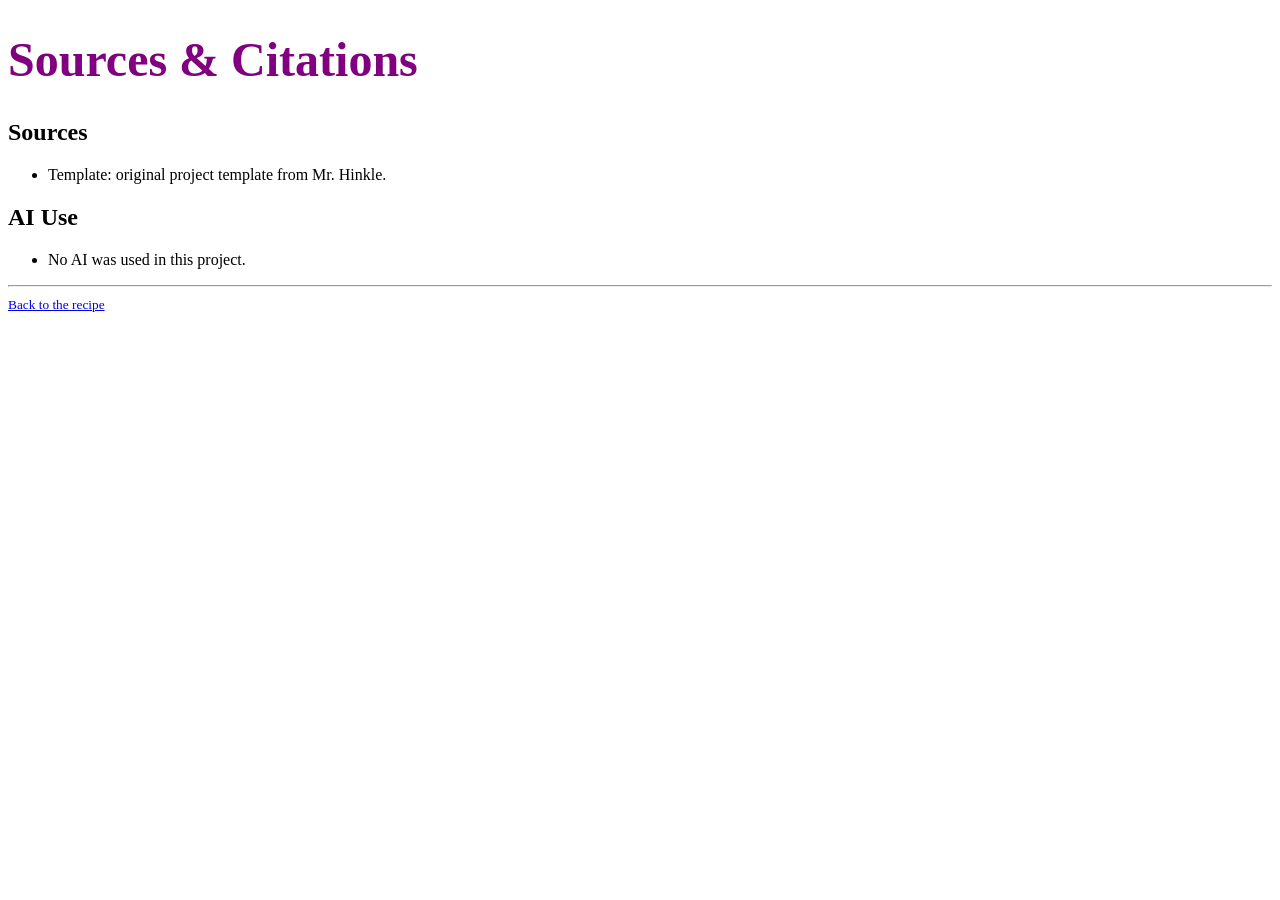
==== citations.html @ 5c125172 "Initial commit" ====
<!DOCTYPE html>
<html lang="en">
  <head>
    <meta charset="utf-8">
    <meta name="viewport" content="width=device-width, initial-scale=1">
    <title>Sources &amp; Citations</title>
    <!-- This page uses the same stylesheet as your recipe,
     so it will match your design automatically. -->
    <link rel="stylesheet" type="text/css" href="styles.css">
  </head>
  <body>
    <h1>Sources &amp; Citations</h1>

    <h2>Sources</h2>
    <ul>
      <li>Template: original project template from Mr. Hinkle.</li>
      <!-- List any other sources you used as you worked on
       the project, including images, fonts, and recipes or
       ideas you borrowed. -->
    </ul>

    <h2>AI Use</h2>
    <ul>
      <li>No AI was used in this project.</li>
      <!-- If you used AI, replace the line above and describe
       what you used it for, e.g.
       "Brainstormed ingredient ideas with ChatGPT." -->
    </ul>

    <footer>
      <hr>
      <small>
        <a href="index.html">Back to the recipe</a>
      </small>
    </footer>
  </body>
</html>
---- styles.css ----
/* Your styles go here! */
h1 {
  /* Demo style -- remove me and write your own */
  font-size: 48px;
  color: purple;
}
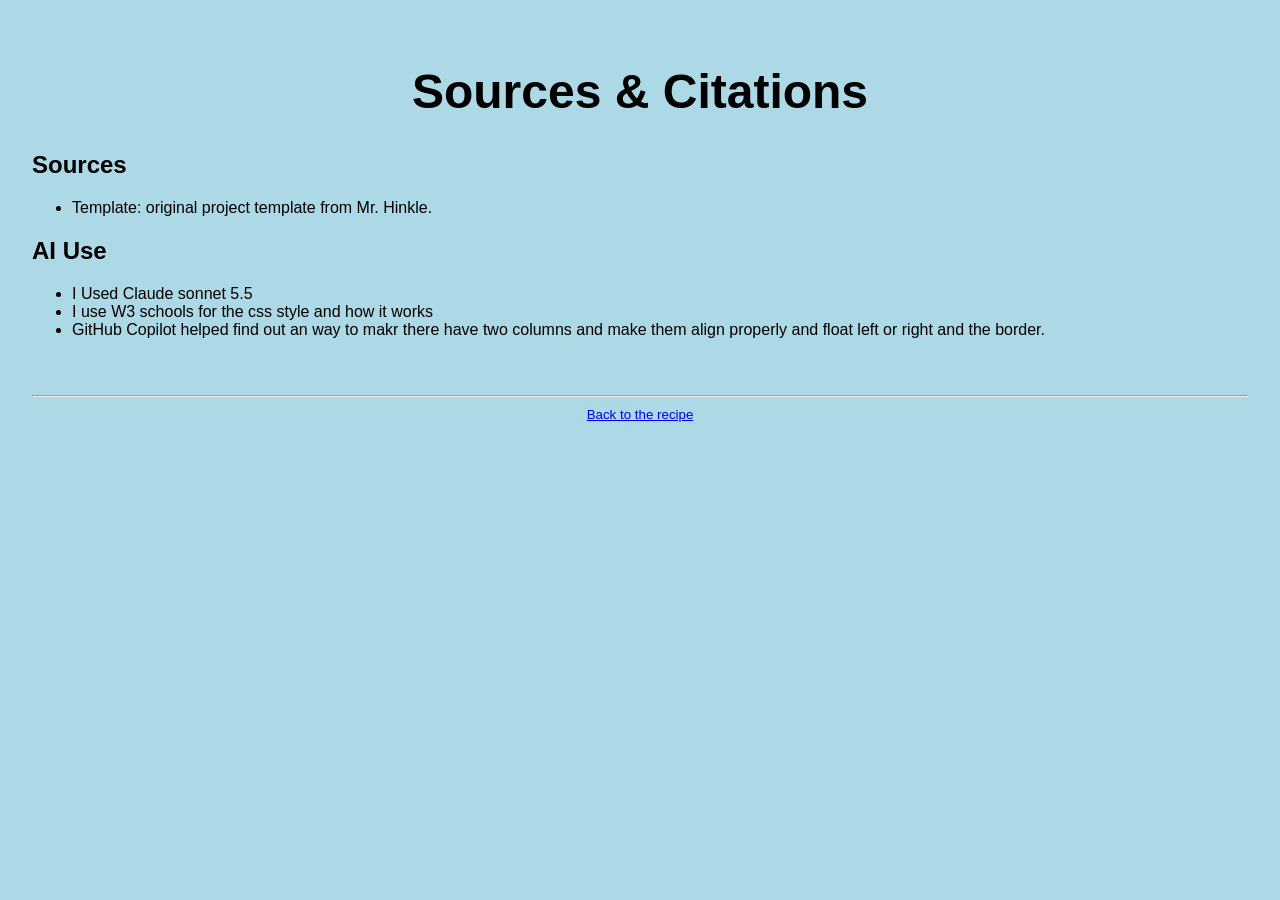
==== commit 9bc4c8f0: "changed a lot" ====
--- a/citations.html
+++ b/citations.html
@@ -21,10 +21,9 @@
 
     <h2>AI Use</h2>
     <ul>
-      <li>No AI was used in this project.</li>
-      <!-- If you used AI, replace the line above and describe
-       what you used it for, e.g.
-       "Brainstormed ingredient ideas with ChatGPT." -->
+      <li>I Used Claude sonnet 5.5</li>
+      <li>I use W3 schools for the css style and how it works</li>
+      <li>GitHub Copilot helped find out an way to makr there have two columns and make them align properly and float left or right and the border.</li>
     </ul>
 
     <footer>
--- a/styles.css
+++ b/styles.css
@@ -1,6 +1,59 @@
-/* Your styles go here! */
+/* AI-generated code starts here */
+/* Student prompt: "Split the ingredients and instructions into separate columns for a recipe layout." */
+body {
+  background-color: lightblue;
+  font-family: Verdana, sans-serif;
+  margin: 0;
+  padding: 2rem;
+}
+
 h1 {
-  /* Demo style -- remove me and write your own */
   font-size: 48px;
-  color: purple;
+  color: rgb(0, 0, 0);
+  text-align: center;
 }
+
+.recipe-columns {
+  width: 90%;
+  max-width: 1000px;
+  margin: 0 auto;
+  overflow: hidden;
+}
+
+.ingredients-column,
+.instructions-column {
+  box-sizing: border-box;
+  width: 46%;
+  margin: 0 2%;
+  padding: 1rem;
+  background-color: #f9f0e5;
+  border: 2px solid #720c0c;
+  float: left;
+}
+
+.ingredients-title,
+.instructions-title {
+  color: #3b2b1f;
+  font-size: 1.8rem;
+  margin-top: 0;
+}
+
+.ingredients,
+.instructions {
+  color: #7a3d00;
+  font-weight: bold;
+  line-height: 1.7;
+}
+
+p {
+  font-family: verdana;
+  font-size: 20px;
+}
+
+footer {
+  clear: both;
+  padding-top: 2rem;
+  text-align: center;
+}
+
+/* AI-generated code ends here */
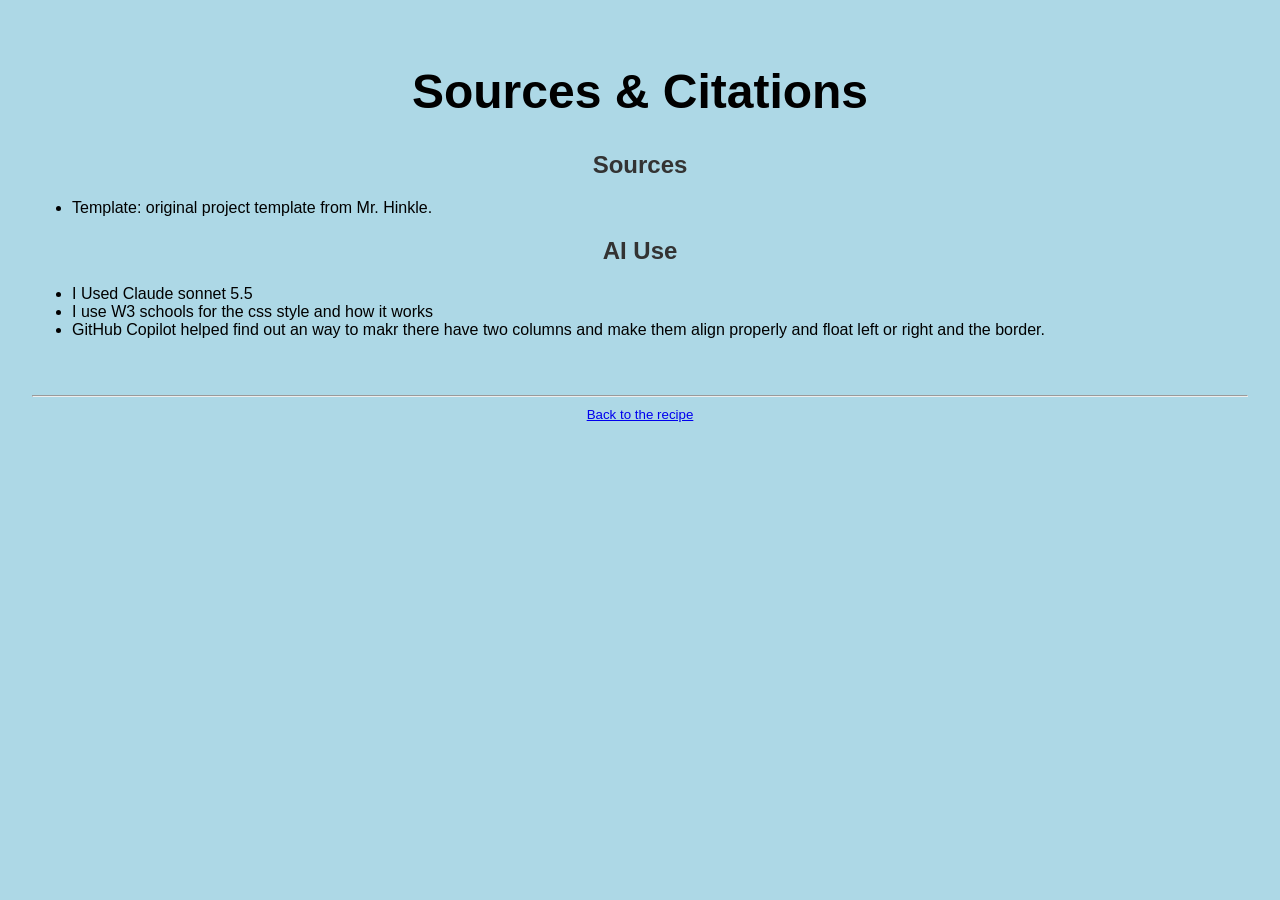
==== commit 6ee479eb: "i moved the directions an the ingredients and i add new images to the index.html and i also added a " ====
--- a/citations.html
+++ b/citations.html
@@ -23,7 +23,8 @@
     <ul>
       <li>I Used Claude sonnet 5.5</li>
       <li>I use W3 schools for the css style and how it works</li>
-      <li>GitHub Copilot helped find out an way to makr there have two columns and make them align properly and float left or right and the border.</li>
+      <li>GitHub Copilot helped find out an way to makr there have two columns and make them align
+        properly and float left or right and the border.</li>
     </ul>
 
     <footer>
--- a/styles.css
+++ b/styles.css
@@ -1,5 +1,3 @@
-/* AI-generated code starts here */
-/* Student prompt: "Split the ingredients and instructions into separate columns for a recipe layout." */
 body {
   background-color: lightblue;
   font-family: Verdana, sans-serif;
@@ -56,4 +54,69 @@
   text-align: center;
 }
 
-/* AI-generated code ends here */
+h2 {
+  text-align: center;
+  font-size: 24px;
+  color: #333;
+}
+
+.description-box {
+  max-width: 500px;
+  padding: 16px 20px;
+  border: 2px solid #720c0c;
+  background-color: #fff8f0;
+  font-family: Verdana, sans-serif;
+  font-size: 15px;
+  line-height: 1.5;
+  color: #333;
+}
+.description-box {
+  box-sizing: border-box;
+  width: 25%;
+  margin: 0 1% 1rem 0;
+  float: left;
+}
+
+.description-box h3 {
+  margin: 0;
+  color: #3b2b1f;
+  font-size: 1.2rem;
+  font-weight: normal;
+  line-height: 1.6;
+}
+
+.recipe-columns {
+  width: 73%;
+  margin: 0 0 0 1%;
+  float: left;
+}
+
+.ingredients-column,
+.instructions-column {
+  width: 48%;
+  margin: 0 1%;
+}
+
+@media (max-width: 700px) {
+
+  .description-box,
+  .recipe-columns {
+    width: 100%;
+    max-width: none;
+    margin: 0 0 1rem;
+    float: none;
+  }
+
+  .ingredients-column,
+  .instructions-column {
+    width: 100%;
+    margin: 0 0 1rem;
+    float: none;
+  }
+}
+.description-Title {
+  color: #3b2b1f;
+    font-size: 1.8rem;
+    margin-top: 0;
+}
+
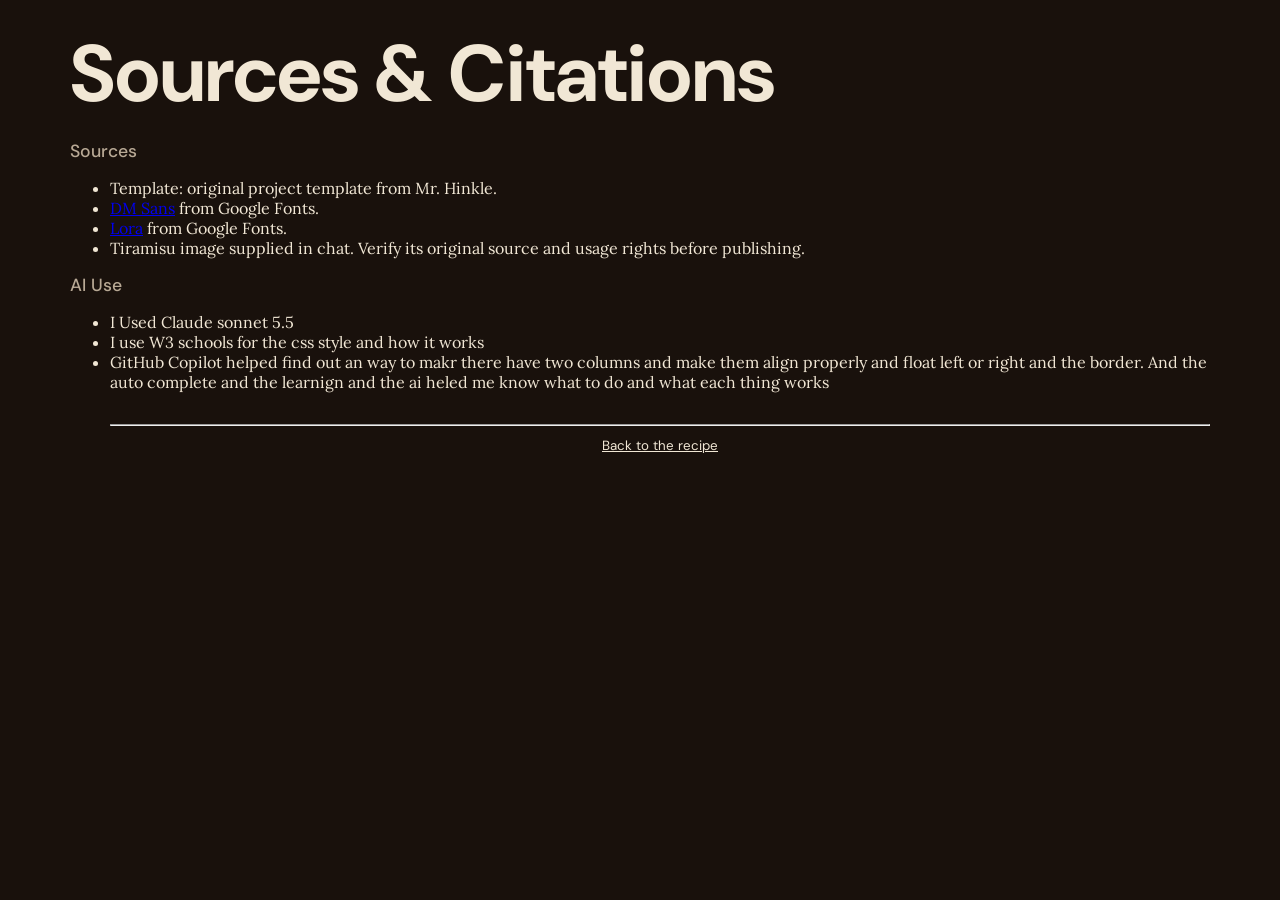
==== commit 540e7fae: "trying out new style and i aded image" ====
--- a/citations.html
+++ b/citations.html
@@ -7,6 +7,7 @@
     <!-- This page uses the same stylesheet as your recipe,
      so it will match your design automatically. -->
     <link rel="stylesheet" type="text/css" href="styles.css">
+    <link href="https://fonts.googleapis.com/css2?family=DM+Sans:wght@400;500;700&family=Lora:wght@400;700&display=swap" rel="stylesheet">
   </head>
   <body>
     <h1>Sources &amp; Citations</h1>
@@ -17,6 +18,9 @@
       <!-- List any other sources you used as you worked on
        the project, including images, fonts, and recipes or
        ideas you borrowed. -->
+      <li><a href="https://fonts.google.com/specimen/DM+Sans">DM Sans</a> from Google Fonts.</li>
+      <li><a href="https://fonts.google.com/specimen/Lora">Lora</a> from Google Fonts.</li>
+      <li>Tiramisu image supplied in chat. Verify its original source and usage rights before publishing.</li>
     </ul>
 
     <h2>AI Use</h2>
@@ -24,8 +28,8 @@
       <li>I Used Claude sonnet 5.5</li>
       <li>I use W3 schools for the css style and how it works</li>
       <li>GitHub Copilot helped find out an way to makr there have two columns and make them align
-        properly and float left or right and the border.</li>
-    </ul>
+        properly and float left or right and the border. And the auto complete and the learnign and the ai heled me know what to do and what each thing works</li>
+    
 
     <footer>
       <hr>
--- a/styles.css
+++ b/styles.css
@@ -1,3 +1,14 @@
+/*:root {
+  --primary-color: #720c0c;
+  --secondary-color: #f9f0e5;
+  --text-color: #3b2b1f;
+  --background-color: lightblue;
+  --font-family: Verdana, sans-serif;
+  --font-size-large: 48px;
+  --font-size-medium: 24px;
+  --font-size-small: 15px;
+}
+
 body {
   background-color: lightblue;
   font-family: Verdana, sans-serif;
@@ -6,7 +17,7 @@
 }
 
 h1 {
-  font-size: 48px;
+  font-size: var(--font-size-large);
   color: rgb(0, 0, 0);
   text-align: center;
 }
@@ -70,6 +81,7 @@
   line-height: 1.5;
   color: #333;
 }
+
 .description-box {
   box-sizing: border-box;
   width: 25%;
@@ -80,7 +92,7 @@
 .description-box h3 {
   margin: 0;
   color: #3b2b1f;
-  font-size: 1.2rem;
+  font-size: var(--font-size-medium);
   font-weight: normal;
   line-height: 1.6;
 }
@@ -114,9 +126,433 @@
     float: none;
   }
 }
+
 .description-Title {
   color: #3b2b1f;
-    font-size: 1.8rem;
-    margin-top: 0;
-}
-
+  font-size: var(--font-size-medium);
+  margin-top: 0;
+}
+*/
+/* these are all the numbers and colors for the website */
+:root {
+  --primary-color: #720c0c;
+  --secondary-color: #f9f0e5;
+  --text-color: #3b2b1f;
+  --background-color: lightblue;
+
+  --font-family: "DM Sans", sans-serif;
+  --font-size-large: 48px;
+  --font-size-medium: 24px;
+  --font-size-small: 15px;
+  
+  --line-color: #ded3c5;
+  --muted-color: #82756b;
+}
+/* this is all the general code for text an the body */
+body {
+  background-color: var(--background-color);
+  font-family: var(--font-family);
+  color: var(--text-color);
+  margin: 0;
+  padding: 2rem;
+}
+
+h1 {
+  font-size: var(--font-size-large);
+  color: var(--text-color);
+  text-align: center;
+}
+
+h2 {
+  text-align: center;
+  font-size: var(--font-size-medium);
+  color: var(--text-color);
+}
+
+p {
+  font-family: var(--font-family);
+  font-size: 20px;
+}
+
+/* this is the code for the description box */
+
+.description-box {
+  box-sizing: border-box;
+  max-width: 25%;
+  margin: 0 1% 1rem 0;
+  padding: 16px 20px;
+
+  float: left;
+
+  border: 2px solid var(--primary-color);
+  background-color: #fff8f0;
+
+  font-family: var(--font-family);
+  font-size: var(--font-size-small);
+  line-height: 1.5;
+  color: var(--text-color);
+}
+
+.description-box h3,
+.description-Title {
+  margin-top: 0;
+  color: var(--text-color);
+  font-size: var(--font-size-medium);
+  font-weight: normal;
+  line-height: 1.6;
+}
+
+/* this is the code for the recipe columns */
+
+.recipe-columns { 
+  box-sizing: border-box;
+  width: 73%;
+  margin: 0 0 0 1%;
+
+  float: left;
+}
+
+.ingredients-column,
+.instructions-column {
+  box-sizing: border-box;
+
+  width: 48%;
+  margin: 0 1%;
+  padding: 1rem;
+  
+  background-color: var(--secondary-color);
+  border: 2px solid var(--primary-color);
+  float: left;
+}
+
+/*column titles*/
+
+.ingredients-title,
+.instructions-title {
+  color: var(--text-color);
+  font-size: 1.8rem;
+  margin-top: 0;
+  font-family: var(--font-family);
+  font-weight: 400;
+}
+
+/*Ingredients and instructions*/
+
+.ingredients,
+.instructions {
+  color: #7a3d00;
+  font-weight: 400;
+  line-height: 1.7;
+  font-family: var(--font-family);
+}
+
+/* this is the code for the Minimalist style */
+/* the ingredients section */
+
+.ingredients{
+  width : 100%;
+  max-width: 764px;
+  color: var(--text-color);
+}
+
+.ingredients h2{
+  font-family: var(--font-family);
+  font-size: 58px;
+  line-height: 1;
+  font-weight: 400;
+  letter-spacing: -2px;
+
+  text-align: left;
+}
+
+.ingredients {
+  font-size: 28px;
+  line-height: 1.2;
+  font-weight: 400;
+}
+
+.ingredients-note {
+  max-width: 760px;
+  margin: 0 auto;
+
+  color: var(--muted-color);
+  font-family: var(--serif-font);
+  font-size: 25px;
+  line-height: 1.7;
+  font-style: italic;
+  font-weight: 400;
+}
+
+/*fotter*/
+
+footer {
+  clear: both;
+  padding-top: 2rem;
+  text-align: center;
+}
+body {
+  box-sizing: border-box;
+  max-width: 900px;
+  margin: 0 auto;
+  padding: 2rem 1.25rem;
+  background-color: #fbf8f3;
+  color: #3b302a;
+}
+
+h1 {
+  margin: 0 0 1.5rem;
+  color: #3b302a;
+  font-size: 2.75rem;
+  font-weight: 400;
+  text-align: left;
+}
+
+h2 {
+  color: #3b302a;
+  text-align: left;
+}
+
+.description-box {
+  box-sizing: border-box;
+  width: 100%;
+  max-width: 764px;
+  margin: 0 auto 2rem;
+  padding: 0 0 1.5rem;
+  float: none;
+  border: 0;
+  border-bottom: 1px solid #ded3c5;
+  background-color: transparent;
+}
+
+.description-box h3 {
+  font-size: 1rem;
+  line-height: 1.7;
+}
+
+.recipe-columns {
+  width: 100%;
+  margin: 0 auto;
+  float: none;
+}
+
+.ingredients-column,
+.instructions-column {
+  box-sizing: border-box;
+  width: 100%;
+  margin: 0;
+  padding: 1.25rem 0;
+  float: none;
+  border: 0;
+  border-bottom: 1px solid #ded3c5;
+  background-color: transparent;
+}
+
+.ingredients-title,
+.instructions-title {
+  margin-bottom: 1rem;
+  color: #3b302a;
+  font-size: 2rem;
+  font-weight: 400;
+}
+
+.ingredients {
+  margin: 0;
+  padding: 0;
+  color: #3b302a;
+  font-size: 1.1rem;
+  line-height: 1.5;
+  list-style: none;
+}
+
+.ingredients li {
+  padding: 0.85rem 0;
+  border-top: 1px solid #ded3c5;
+}
+
+.ingredients li:last-child {
+  border-bottom: 1px solid #ded3c5;
+}
+
+.instructions {
+  padding-left: 1.5rem;
+  color: #3b302a;
+  font-size: 1.1rem;
+  line-height: 1.7;
+}
+
+.instructions li {
+  padding: 0.25rem 0;
+}
+
+footer {
+  padding: 1.5rem 0 0;
+  color: #82756b;
+}
+
+footer a {
+  color: #3b302a;
+}
+:root {
+  --primary-color: #d58a98;
+  --secondary-color: #241810;
+  --text-color: #f1e7d5;
+  --background-color: #19110c;
+  --line-color: #39291f;
+  --muted-color: #b8a995;
+  --font-family: "DM Sans", sans-serif;
+  --serif-font: "Lora", Georgia, serif;
+}
+
+body {
+  max-width: 1200px;
+  padding: 2rem 30px;
+  background-color: var(--background-color);
+  color: var(--text-color);
+  font-family: var(--serif-font);
+}
+
+h1,
+.ingredients-title,
+.instructions-title,
+footer,
+footer a {
+  font-family: var(--font-family);
+}
+
+h1 {
+  margin-bottom: 1.5rem;
+  color: var(--text-color);
+  font-size: 5rem;
+  font-weight: 700;
+  line-height: 1.05;
+  text-align: left;
+}
+
+h2 {
+  color: var(--muted-color);
+  font-family: var(--font-family);
+  font-size: 1.1rem;
+  font-weight: 500;
+  text-align: left;
+}
+
+.description-box {
+  max-width: none;
+  margin: 0 0 3rem;
+  padding: 0;
+  border: 0;
+  background: transparent;
+  color: var(--muted-color);
+}
+
+.description-Title {
+  margin-bottom: 0.5rem;
+  color: var(--primary-color);
+  font-family: var(--font-family);
+  font-size: 1rem;
+  font-weight: 700;
+}
+
+.description-box h3 {
+  color: var(--muted-color);
+  font-family: var(--serif-font);
+  font-size: 1.35rem;
+  font-weight: 400;
+  line-height: 1.8;
+}
+
+.recipe-columns {
+  width: 100%;
+}
+
+.ingredients-column,
+.instructions-column {
+  margin: 0;
+  padding: 1.5rem 0;
+  border: 0;
+  border-top: 1px solid var(--line-color);
+  background: transparent;
+}
+
+.ingredients-title,
+.instructions-title {
+  color: var(--text-color);
+  font-size: 2.25rem;
+  font-weight: 700;
+}
+
+.ingredients {
+  max-width: none;
+  color: var(--text-color);
+  font-family: var(--serif-font);
+  font-size: 1rem;
+  line-height: 1.8;
+  list-style: none;
+}
+
+.ingredients li {
+  padding: 1rem 0;
+  border-top: 1px solid var(--line-color);
+}
+
+.ingredients li:last-child {
+  border-bottom: 1px solid var(--line-color);
+}
+
+.instructions {
+  padding-left: 3rem;
+  color: var(--text-color);
+  font-family: var(--serif-font);
+  font-size: 1rem;
+  line-height: 1.8;
+}
+
+.instructions li {
+  padding: 1rem 0 1rem 0.5rem;
+  border-bottom: 1px solid var(--line-color);
+}
+
+.instructions li::marker {
+  color: var(--primary-color);
+  font-family: var(--font-family);
+  font-size: 2rem;
+  font-weight: 700;
+}
+
+footer {
+  color: var(--muted-color);
+}
+
+footer a {
+  color: var(--text-color);
+}
+
+.recipe-photo {
+  margin: 0 0 2rem;
+}
+
+.recipe-photo img {
+  display: block;
+  width: 100%;
+  max-width: 500px;
+  height: auto;
+}
+
+@media (max-width: 600px) {
+  body {
+    padding: 1.5rem;
+  }
+
+  h1 {
+    font-size: 3.5rem;
+  }
+
+  .description-box h3 {
+    font-size: 1.1rem;
+  }
+
+  .instructions {
+    padding-left: 2rem;
+  }
+}
+
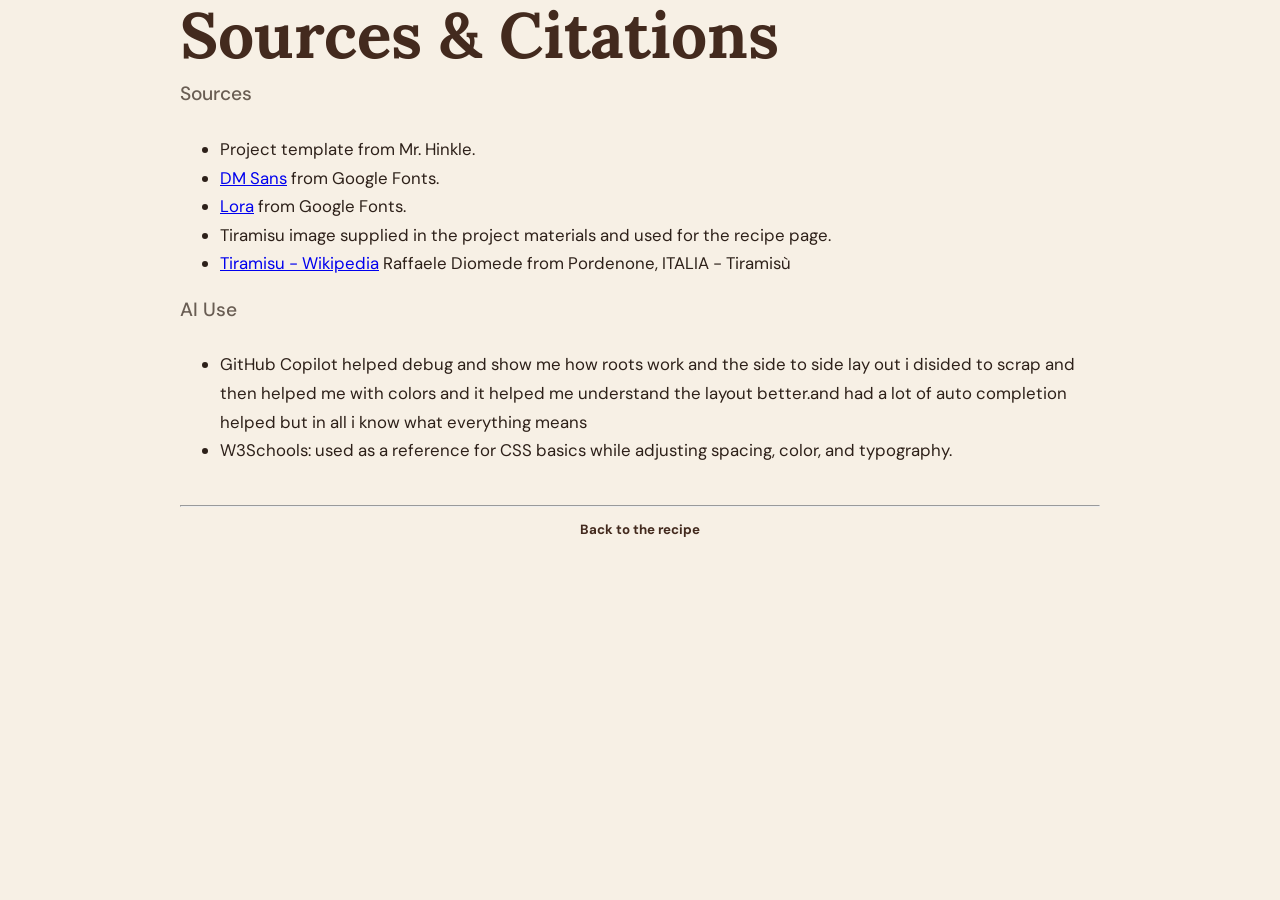
==== commit 76c883c2: "did the image and an a alr=" ====
--- a/citations.html
+++ b/citations.html
@@ -4,32 +4,34 @@
     <meta charset="utf-8">
     <meta name="viewport" content="width=device-width, initial-scale=1">
     <title>Sources &amp; Citations</title>
-    <!-- This page uses the same stylesheet as your recipe,
-     so it will match your design automatically. -->
     <link rel="stylesheet" type="text/css" href="styles.css">
     <link href="https://fonts.googleapis.com/css2?family=DM+Sans:wght@400;500;700&family=Lora:wght@400;700&display=swap" rel="stylesheet">
   </head>
   <body>
-    <h1>Sources &amp; Citations</h1>
+    <header class="page-header">
+      <h1>Sources &amp; Citations</h1>
+    </header>
 
-    <h2>Sources</h2>
-    <ul>
-      <li>Template: original project template from Mr. Hinkle.</li>
-      <!-- List any other sources you used as you worked on
-       the project, including images, fonts, and recipes or
-       ideas you borrowed. -->
-      <li><a href="https://fonts.google.com/specimen/DM+Sans">DM Sans</a> from Google Fonts.</li>
-      <li><a href="https://fonts.google.com/specimen/Lora">Lora</a> from Google Fonts.</li>
-      <li>Tiramisu image supplied in chat. Verify its original source and usage rights before publishing.</li>
-    </ul>
+    <main>
+      <section>
+        <h2>Sources</h2>
+        <ul>
+          <li>Project template from Mr. Hinkle.</li>
+          <li><a href="https://fonts.google.com/specimen/DM+Sans">DM Sans</a> from Google Fonts.</li>
+          <li><a href="https://fonts.google.com/specimen/Lora">Lora</a> from Google Fonts.</li>
+          <li>Tiramisu image supplied in the project materials and used for the recipe page.</li>
+          <li><a href="https://en.wikipedia.org/wiki/Tiramisu">Tiramisu - Wikipedia</a> Raffaele Diomede from Pordenone, ITALIA - Tiramisù</li>
+        </ul>
+      </section>
 
-    <h2>AI Use</h2>
-    <ul>
-      <li>I Used Claude sonnet 5.5</li>
-      <li>I use W3 schools for the css style and how it works</li>
-      <li>GitHub Copilot helped find out an way to makr there have two columns and make them align
-        properly and float left or right and the border. And the auto complete and the learnign and the ai heled me know what to do and what each thing works</li>
-    
+      <section>
+        <h2>AI Use</h2>
+        <ul>
+          <li>GitHub Copilot helped debug and show me how roots work and the side to side lay out i disided to scrap and then helped me with colors and it helped me understand the layout better.and had a lot of auto completion helped but in all i know what everything means</li>
+          <li>W3Schools: used as a reference for CSS basics while adjusting spacing, color, and typography.</li>
+        </ul>
+      </section>
+    </main>
 
     <footer>
       <hr>
--- a/styles.css
+++ b/styles.css
@@ -1,558 +1,186 @@
-/*:root {
-  --primary-color: #720c0c;
-  --secondary-color: #f9f0e5;
-  --text-color: #3b2b1f;
-  --background-color: lightblue;
-  --font-family: Verdana, sans-serif;
-  --font-size-large: 48px;
-  --font-size-medium: 24px;
-  --font-size-small: 15px;
+
+:root {
+  --page-background: #f7f0e5;
+  --panel-background: #fffaf1;
+  --panel-border: #cfae84;
+  --heading-color: #432a1e;
+  --text-color: #2d2019;
+  --accent-color: #8b3f31;
+  --muted-color: #695d53;
+  --font-body: "DM Sans", sans-serif;
+  --font-heading: "Lora", Georgia, serif;
+}
+
+* {
+  box-sizing: border-box;
 }
 
 body {
-  background-color: lightblue;
-  font-family: Verdana, sans-serif;
   margin: 0;
-  padding: 2rem;
+  background: var(--page-background);
+  color: var(--text-color);
+  font-family: var(--font-body);
+  line-height: 1.7;
+}
+
+img {
+  max-width: 100%;
+  height: auto;
+}
+
+.page-header,
+main,
+footer {
+  max-width: 960px;
+  margin: 0 auto;
+  padding: 0 1.25rem;
+}
+
+.eyebrow {
+  margin: 0 0 0.5rem;
+  color: var(--accent-color);
+  font-size: 0.8rem;
+  font-weight: 700;
+  letter-spacing: 0.18rem;
+  text-transform: uppercase;
+}
+
+h1,
+h2,
+h3 {
+  margin-top: 0;
 }
 
 h1 {
-  font-size: var(--font-size-large);
-  color: rgb(0, 0, 0);
+  margin-bottom: 0.5rem;
+  color: var(--heading-color);
+  font-family: var(--font-heading);
+  font-size: clamp(2.5rem, 5vw, 4.25rem);
+  line-height: 1.1;
+}
+
+h2 {
+  margin-bottom: 1.5rem;
+  color: var(--muted-color);
+  font-size: 1.2rem;
+  font-weight: 500;
+}
+
+h3 {
+  color: var(--heading-color);
+  font-family: var(--font-heading);
+  font-size: 1.9rem;
+}
+
+p,
+li {
+  font-size: 1.05rem;
+}
+
+.description-box {
+  margin: 1.5rem auto 2rem;
+  padding: 1.5rem;
+  background: var(--panel-background);
+  border: 1px solid var(--panel-border);
+  border-radius: 0.75rem;
+}
+
+.description-box h3 {
+  margin-bottom: 0.75rem;
+  font-size: 1.7rem;
+}
+
+.description-box p {
+  margin: 0;
+  color: var(--text-color);
+}
+
+.recipe-photo {
+  margin: 0 auto 2rem;
+  max-width: 760px;
   text-align: center;
 }
 
+.recipe-photo img {
+  display: block;
+  width: 100%;
+  border: 1px solid var(--panel-border);
+  border-radius: 0.75rem;
+  box-shadow: 0 4px 14px rgba(67, 42, 30, 0.08);
+}
+
 .recipe-columns {
-  width: 90%;
-  max-width: 1000px;
-  margin: 0 auto;
   overflow: hidden;
+  margin-bottom: 2rem;
 }
 
 .ingredients-column,
 .instructions-column {
-  box-sizing: border-box;
-  width: 46%;
-  margin: 0 2%;
-  padding: 1rem;
-  background-color: #f9f0e5;
-  border: 2px solid #720c0c;
   float: left;
-}
-
-.ingredients-title,
-.instructions-title {
-  color: #3b2b1f;
-  font-size: 1.8rem;
-  margin-top: 0;
-}
-
-.ingredients,
-.instructions {
-  color: #7a3d00;
-  font-weight: bold;
-  line-height: 1.7;
-}
-
-p {
-  font-family: verdana;
-  font-size: 20px;
-}
-
-footer {
-  clear: both;
-  padding-top: 2rem;
-  text-align: center;
-}
-
-h2 {
-  text-align: center;
-  font-size: 24px;
-  color: #333;
-}
-
-.description-box {
-  max-width: 500px;
-  padding: 16px 20px;
-  border: 2px solid #720c0c;
-  background-color: #fff8f0;
-  font-family: Verdana, sans-serif;
-  font-size: 15px;
-  line-height: 1.5;
-  color: #333;
-}
-
-.description-box {
-  box-sizing: border-box;
-  width: 25%;
-  margin: 0 1% 1rem 0;
-  float: left;
-}
-
-.description-box h3 {
-  margin: 0;
-  color: #3b2b1f;
-  font-size: var(--font-size-medium);
-  font-weight: normal;
-  line-height: 1.6;
-}
-
-.recipe-columns {
-  width: 73%;
-  margin: 0 0 0 1%;
-  float: left;
-}
-
-.ingredients-column,
-.instructions-column {
   width: 48%;
   margin: 0 1%;
-}
-
-@media (max-width: 700px) {
-
-  .description-box,
-  .recipe-columns {
-    width: 100%;
-    max-width: none;
-    margin: 0 0 1rem;
-    float: none;
-  }
-
-  .ingredients-column,
-  .instructions-column {
-    width: 100%;
-    margin: 0 0 1rem;
-    float: none;
-  }
-}
-
-.description-Title {
-  color: #3b2b1f;
-  font-size: var(--font-size-medium);
-  margin-top: 0;
-}
-*/
-/* these are all the numbers and colors for the website */
-:root {
-  --primary-color: #720c0c;
-  --secondary-color: #f9f0e5;
-  --text-color: #3b2b1f;
-  --background-color: lightblue;
-
-  --font-family: "DM Sans", sans-serif;
-  --font-size-large: 48px;
-  --font-size-medium: 24px;
-  --font-size-small: 15px;
-  
-  --line-color: #ded3c5;
-  --muted-color: #82756b;
-}
-/* this is all the general code for text an the body */
-body {
-  background-color: var(--background-color);
-  font-family: var(--font-family);
-  color: var(--text-color);
-  margin: 0;
-  padding: 2rem;
-}
-
-h1 {
-  font-size: var(--font-size-large);
-  color: var(--text-color);
-  text-align: center;
-}
-
-h2 {
-  text-align: center;
-  font-size: var(--font-size-medium);
-  color: var(--text-color);
-}
-
-p {
-  font-family: var(--font-family);
-  font-size: 20px;
-}
-
-/* this is the code for the description box */
-
-.description-box {
-  box-sizing: border-box;
-  max-width: 25%;
-  margin: 0 1% 1rem 0;
-  padding: 16px 20px;
-
-  float: left;
-
-  border: 2px solid var(--primary-color);
-  background-color: #fff8f0;
-
-  font-family: var(--font-family);
-  font-size: var(--font-size-small);
-  line-height: 1.5;
-  color: var(--text-color);
-}
-
-.description-box h3,
-.description-Title {
-  margin-top: 0;
-  color: var(--text-color);
-  font-size: var(--font-size-medium);
-  font-weight: normal;
-  line-height: 1.6;
-}
-
-/* this is the code for the recipe columns */
-
-.recipe-columns { 
-  box-sizing: border-box;
-  width: 73%;
-  margin: 0 0 0 1%;
-
-  float: left;
-}
-
-.ingredients-column,
-.instructions-column {
-  box-sizing: border-box;
-
-  width: 48%;
-  margin: 0 1%;
-  padding: 1rem;
-  
-  background-color: var(--secondary-color);
-  border: 2px solid var(--primary-color);
-  float: left;
-}
-
-/*column titles*/
-
-.ingredients-title,
-.instructions-title {
-  color: var(--text-color);
-  font-size: 1.8rem;
-  margin-top: 0;
-  font-family: var(--font-family);
-  font-weight: 400;
-}
-
-/*Ingredients and instructions*/
-
-.ingredients,
-.instructions {
-  color: #7a3d00;
-  font-weight: 400;
-  line-height: 1.7;
-  font-family: var(--font-family);
-}
-
-/* this is the code for the Minimalist style */
-/* the ingredients section */
-
-.ingredients{
-  width : 100%;
-  max-width: 764px;
-  color: var(--text-color);
-}
-
-.ingredients h2{
-  font-family: var(--font-family);
-  font-size: 58px;
-  line-height: 1;
-  font-weight: 400;
-  letter-spacing: -2px;
-
-  text-align: left;
-}
-
-.ingredients {
-  font-size: 28px;
-  line-height: 1.2;
-  font-weight: 400;
-}
-
-.ingredients-note {
-  max-width: 760px;
-  margin: 0 auto;
-
-  color: var(--muted-color);
-  font-family: var(--serif-font);
-  font-size: 25px;
-  line-height: 1.7;
-  font-style: italic;
-  font-weight: 400;
-}
-
-/*fotter*/
-
-footer {
-  clear: both;
-  padding-top: 2rem;
-  text-align: center;
-}
-body {
-  box-sizing: border-box;
-  max-width: 900px;
-  margin: 0 auto;
-  padding: 2rem 1.25rem;
-  background-color: #fbf8f3;
-  color: #3b302a;
-}
-
-h1 {
-  margin: 0 0 1.5rem;
-  color: #3b302a;
-  font-size: 2.75rem;
-  font-weight: 400;
-  text-align: left;
-}
-
-h2 {
-  color: #3b302a;
-  text-align: left;
-}
-
-.description-box {
-  box-sizing: border-box;
-  width: 100%;
-  max-width: 764px;
-  margin: 0 auto 2rem;
-  padding: 0 0 1.5rem;
-  float: none;
-  border: 0;
-  border-bottom: 1px solid #ded3c5;
-  background-color: transparent;
-}
-
-.description-box h3 {
-  font-size: 1rem;
-  line-height: 1.7;
-}
-
-.recipe-columns {
-  width: 100%;
-  margin: 0 auto;
-  float: none;
-}
-
-.ingredients-column,
-.instructions-column {
-  box-sizing: border-box;
-  width: 100%;
-  margin: 0;
-  padding: 1.25rem 0;
-  float: none;
-  border: 0;
-  border-bottom: 1px solid #ded3c5;
-  background-color: transparent;
+  padding: 1.5rem;
+  background: var(--panel-background);
+  border: 1px solid var(--panel-border);
+  border-radius: 0.75rem;
 }
 
 .ingredients-title,
 .instructions-title {
   margin-bottom: 1rem;
-  color: #3b302a;
+  color: var(--heading-color);
   font-size: 2rem;
-  font-weight: 400;
 }
 
-.ingredients {
+.ingredients,
+.instructions {
   margin: 0;
-  padding: 0;
-  color: #3b302a;
-  font-size: 1.1rem;
-  line-height: 1.5;
-  list-style: none;
+  padding-left: 1.2rem;
+  line-height: 1.8;
 }
 
-.ingredients li {
-  padding: 0.85rem 0;
-  border-top: 1px solid #ded3c5;
+.ingredients li,
+.instructions li {
+  margin-bottom: 0.6rem;
 }
 
-.ingredients li:last-child {
-  border-bottom: 1px solid #ded3c5;
-}
-
-.instructions {
-  padding-left: 1.5rem;
-  color: #3b302a;
-  font-size: 1.1rem;
-  line-height: 1.7;
-}
-
-.instructions li {
-  padding: 0.25rem 0;
+.ingredients li::marker,
+.instructions li::marker {
+  color: var(--accent-color);
 }
 
 footer {
-  padding: 1.5rem 0 0;
-  color: #82756b;
+  clear: both;  
+  padding-top: 1rem;
+  padding-bottom: 2rem;
+  text-align: center;
 }
 
 footer a {
-  color: #3b302a;
-}
-:root {
-  --primary-color: #d58a98;
-  --secondary-color: #241810;
-  --text-color: #f1e7d5;
-  --background-color: #19110c;
-  --line-color: #39291f;
-  --muted-color: #b8a995;
-  --font-family: "DM Sans", sans-serif;
-  --serif-font: "Lora", Georgia, serif;
+  color: var(--heading-color);
+  font-weight: 700;
+  text-decoration: none;
 }
 
-body {
-  max-width: 1200px;
-  padding: 2rem 30px;
-  background-color: var(--background-color);
-  color: var(--text-color);
-  font-family: var(--serif-font);
+footer a:hover,
+footer a:focus {
+  text-decoration: underline;
 }
 
-h1,
-.ingredients-title,
-.instructions-title,
-footer,
-footer a {
-  font-family: var(--font-family);
-}
-
-h1 {
-  margin-bottom: 1.5rem;
-  color: var(--text-color);
-  font-size: 5rem;
-  font-weight: 700;
-  line-height: 1.05;
-  text-align: left;
-}
-
-h2 {
-  color: var(--muted-color);
-  font-family: var(--font-family);
-  font-size: 1.1rem;
-  font-weight: 500;
-  text-align: left;
-}
-
-.description-box {
-  max-width: none;
-  margin: 0 0 3rem;
-  padding: 0;
-  border: 0;
-  background: transparent;
-  color: var(--muted-color);
-}
-
-.description-Title {
-  margin-bottom: 0.5rem;
-  color: var(--primary-color);
-  font-family: var(--font-family);
-  font-size: 1rem;
-  font-weight: 700;
-}
-
-.description-box h3 {
-  color: var(--muted-color);
-  font-family: var(--serif-font);
-  font-size: 1.35rem;
-  font-weight: 400;
-  line-height: 1.8;
-}
-
-.recipe-columns {
-  width: 100%;
-}
-
-.ingredients-column,
-.instructions-column {
-  margin: 0;
-  padding: 1.5rem 0;
-  border: 0;
-  border-top: 1px solid var(--line-color);
-  background: transparent;
-}
-
-.ingredients-title,
-.instructions-title {
-  color: var(--text-color);
-  font-size: 2.25rem;
-  font-weight: 700;
-}
-
-.ingredients {
-  max-width: none;
-  color: var(--text-color);
-  font-family: var(--serif-font);
-  font-size: 1rem;
-  line-height: 1.8;
-  list-style: none;
-}
-
-.ingredients li {
-  padding: 1rem 0;
-  border-top: 1px solid var(--line-color);
-}
-
-.ingredients li:last-child {
-  border-bottom: 1px solid var(--line-color);
-}
-
-.instructions {
-  padding-left: 3rem;
-  color: var(--text-color);
-  font-family: var(--serif-font);
-  font-size: 1rem;
-  line-height: 1.8;
-}
-
-.instructions li {
-  padding: 1rem 0 1rem 0.5rem;
-  border-bottom: 1px solid var(--line-color);
-}
-
-.instructions li::marker {
-  color: var(--primary-color);
-  font-family: var(--font-family);
-  font-size: 2rem;
-  font-weight: 700;
-}
-
-footer {
-  color: var(--muted-color);
-}
-
-footer a {
-  color: var(--text-color);
-}
-
-.recipe-photo {
-  margin: 0 0 2rem;
-}
-
-.recipe-photo img {
-  display: block;
-  width: 100%;
-  max-width: 500px;
-  height: auto;
-}
-
-@media (max-width: 600px) {
-  body {
-    padding: 1.5rem;
+@media (max-width: 700px) {
+  .ingredients-column,
+  .instructions-column {
+    float: none;
+    width: 100%;
+    margin: 0 0 1rem;
   }
 
-  h1 {
-    font-size: 3.5rem;
-  }
-
-  .description-box h3 {
-    font-size: 1.1rem;
-  }
-
-  .instructions {
-    padding-left: 2rem;
+  .page-header,
+  main,
+  footer {
+    padding-left: 1rem;
+    padding-right: 1rem;
   }
 }
 
+ 
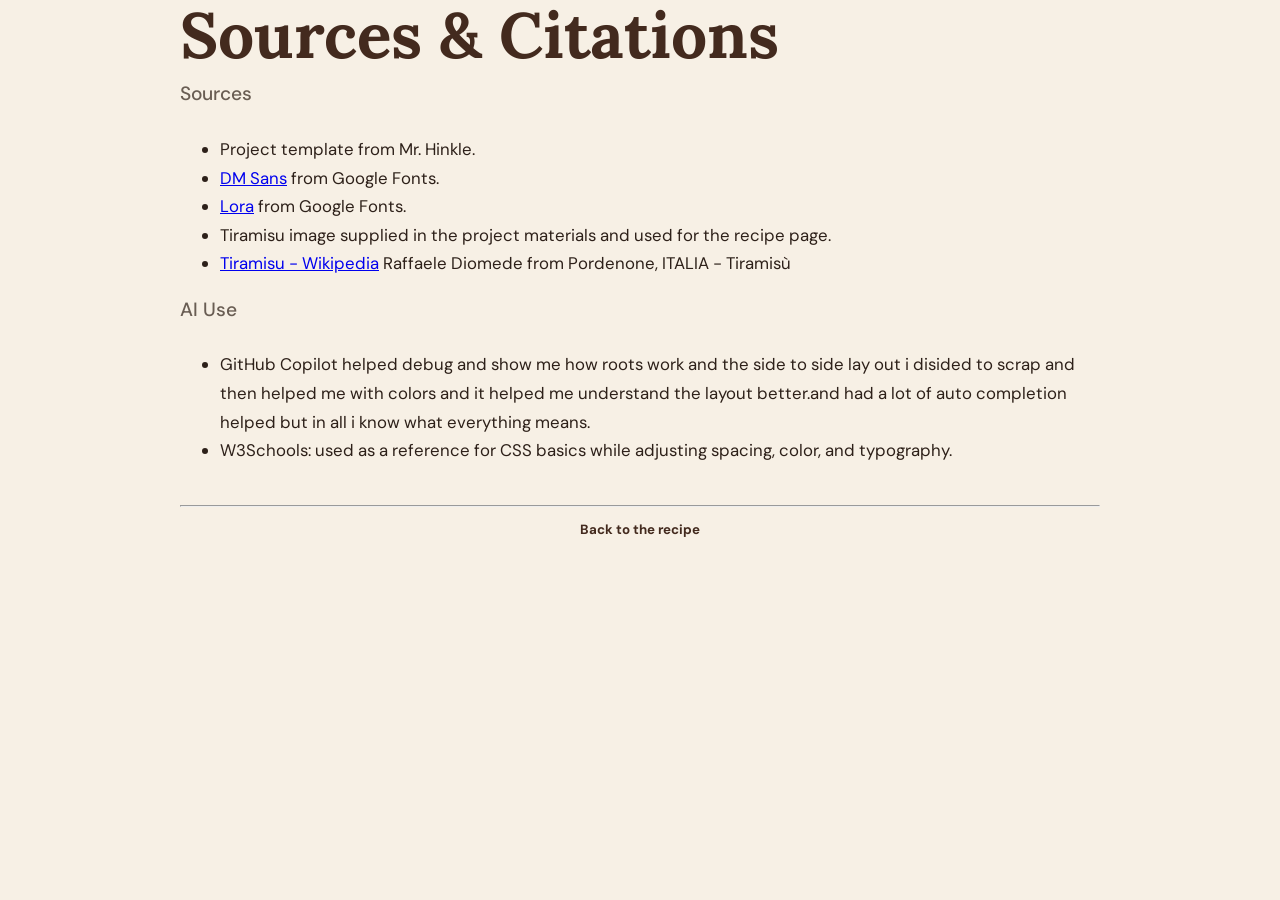
==== commit 242cde88: "added showdoes to boxes" ====
--- a/citations.html
+++ b/citations.html
@@ -27,7 +27,7 @@
       <section>
         <h2>AI Use</h2>
         <ul>
-          <li>GitHub Copilot helped debug and show me how roots work and the side to side lay out i disided to scrap and then helped me with colors and it helped me understand the layout better.and had a lot of auto completion helped but in all i know what everything means</li>
+          <li>GitHub Copilot helped debug and show me how roots work and the side to side lay out i disided to scrap and then helped me with colors and it helped me understand the layout better.and had a lot of auto completion helped but in all i know what everything means.</li>
           <li>W3Schools: used as a reference for CSS basics while adjusting spacing, color, and typography.</li>
         </ul>
       </section>
--- a/styles.css
+++ b/styles.css
@@ -83,6 +83,7 @@
   background: var(--panel-background);
   border: 1px solid var(--panel-border);
   border-radius: 0.75rem;
+  box-shadow: 20px 16px 0px 5px rgba(67, 42, 30, 0.08);
 }
 
 .description-box h3 {
@@ -106,7 +107,7 @@
   width: 100%;
   border: 1px solid var(--panel-border);
   border-radius: 0.75rem;
-  box-shadow: 0 4px 14px rgba(67, 42, 30, 0.08);
+  box-shadow: 20px 16px 0px 5px rgba(67, 42, 30, 0.08);
 }
 
 .recipe-columns {
@@ -123,6 +124,7 @@
   background: var(--panel-background);
   border: 1px solid var(--panel-border);
   border-radius: 0.75rem;
+  box-shadow: 20px 16px 0px 5px rgba(67, 42, 30, 0.08);
 }
 
 .ingredients-title,
